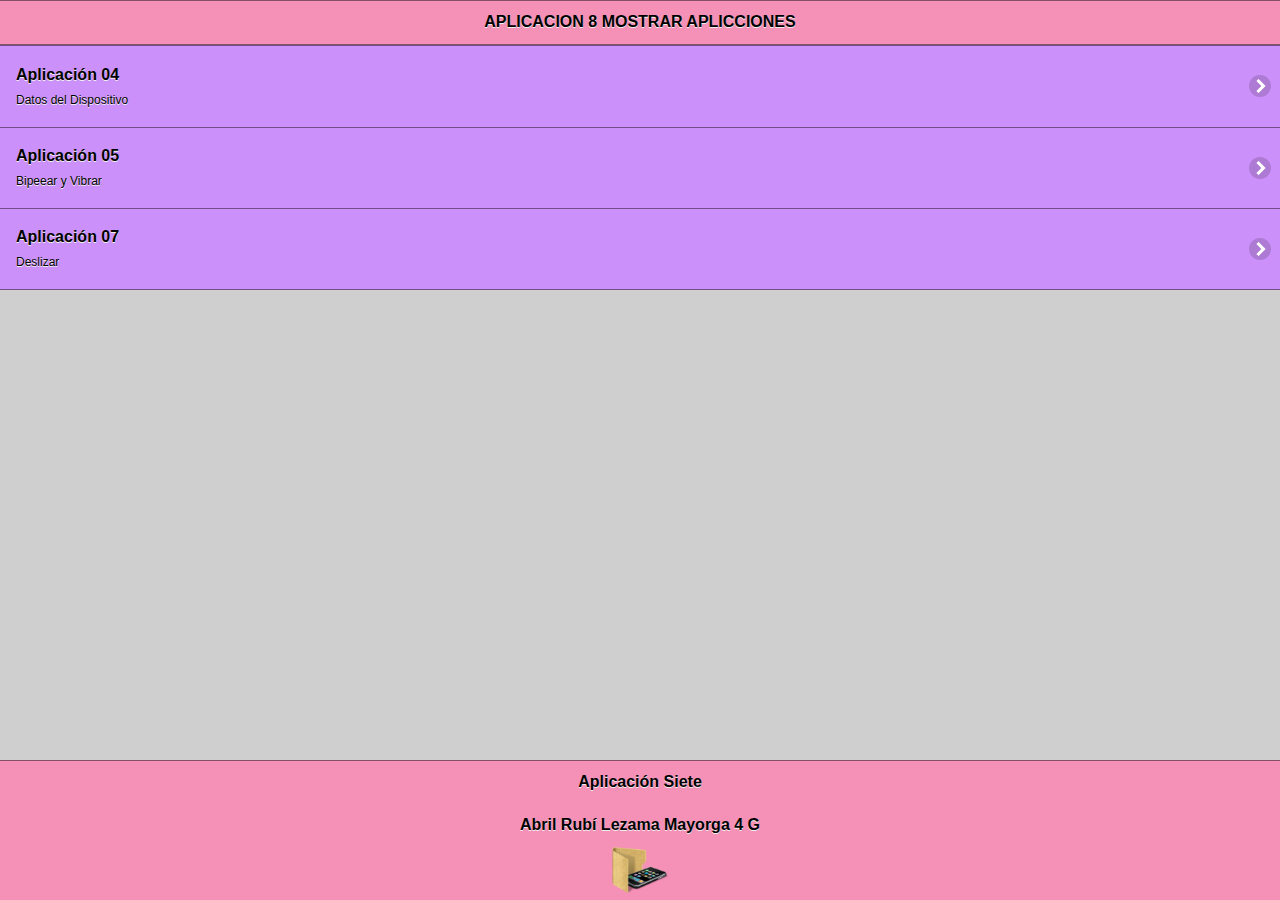
==== index.html @ c3a45da3 "1subida" ====
<!DOCTYPE html> 
<html>
<head>
<meta charset="utf-8">
<title>App8 Mostrar Apliaciones</title>

<!--grupo CSS-->
<link rel="stylesheet" href="css/tema-app8.min.css"/>
<link rel="stylesheet" href="css/jquery.mobile.icons-1.4.5.min.css"/>
<link rel="stylesheet" href="css/jquery.mobile.structure-1.4.5.min.css"/>

<!--grupo JavaScript-->
<script src="js/jquery-1.11.2.min.js"></script>
<script src="js/jquery.mobile-1.4.5.min.js"></script>
<script src="js/acciones.js" type="text/javascript"></script>

<script src="phonegap.js"></script><!-- necesario*/ -->

</head> 
<body> 
<div data-role="page" id="Principal" data-theme="b">
   <div data-role="header" data-add-back-btn="true" data-back-btn-text="Regresar" data-back-btn-theme="b">
   		<h1>APLICACION 8 MOSTRAR APLICCIONES </h1>
   </div>
   <div data-role="main" class="ui-content">
    <div>
       <ul data-role="listview" data-theme="b" class="ui-listview ui-group-theme-a">
         <li class="ui-first-child ui-last-child">
         <a href="index4.html" target="_self" class="ui-btn ui-btn-icon-right ui-icon-carat-r">
         <h2>Aplicación 04</h2>
         <p>Datos del Dispositivo</p>
         </a>
         </li>
         <li class="ui-first-child ui-last-child">
         <a href="index5.html" target="_self" class="ui-btn ui-btn-icon-right ui-icon-carat-r">
         <h2>Aplicación 05</h2>
         <p>Bipeear y Vibrar</p>
         </a>
         </li>
         <li class="ui-first-child ui-last-child">
         <a href="index7.html" target="_self" class="ui-btn ui-btn-icon-right ui-icon-carat-r">
         <h2>Aplicación 07</h2>
         <p>Deslizar</p>
         </a>
         </li>
       </ul>
    </div>
   </div>
   
    <div data-role="footer" align="center" data-theme="b" data-position="fixed">
  <h4>Aplicación Siete</h4>
      	<h4>Abril Rubí Lezama Mayorga 4 G </h4> 
       <img src="res/android/mdpi.png" width="56" height="46">
      </div>
   </div>
   
  
</body>
</html>
---- css/tema-app8.min.css ----
/*!
* jQuery Mobile 1.4.5
* Git HEAD hash: 68e55e78b292634d3991c795f06f5e37a512decc <> Date: Fri Oct 31 2014 17:33:30 UTC
* http://jquerymobile.com
*
* Copyright 2010, 2014 jQuery Foundation, Inc. and othercontributors
* Released under the MIT license.
* http://jquery.org/license
*
*/


/* Globals */
/* Font
-----------------------------------------------------------------------------------------------------------*/
html {
	font-size: 100%;
}
body,
input,
select,
textarea,
button,
.ui-btn {
	font-size: 1em;
	line-height: 1.3;
	 font-family: sans-serif /*{global-font-family}*/;
}
legend,
.ui-input-text input,
.ui-input-search input {
	color: inherit;
	text-shadow: inherit;
}
/* Form labels (overrides font-weight bold in bars, and mini font-size) */
.ui-mobile label,
div.ui-controlgroup-label {
	font-weight: normal;
	font-size: 16px;
}
/* Separators
-----------------------------------------------------------------------------------------------------------*/
/* Field contain separator (< 28em) */
.ui-field-contain {
	border-bottom-color: #828282;
	border-bottom-color: rgba(0,0,0,.15);
	border-bottom-width: 1px;
	border-bottom-style: solid;
}
/* Table opt-in classes: strokes between each row, and alternating row stripes */
/* Classes table-stroke and table-stripe are deprecated in 1.4. */
.table-stroke thead th,
.table-stripe thead th,
.table-stripe tbody tr:last-child {
	border-bottom: 1px solid #d6d6d6; /* non-RGBA fallback */
	border-bottom: 1px solid rgba(0,0,0,.1);
}
.table-stroke tbody th,
.table-stroke tbody td {
	border-bottom: 1px solid #e6e6e6; /* non-RGBA fallback  */
	border-bottom: 1px solid rgba(0,0,0,.05);
}
.table-stripe.table-stroke tbody tr:last-child th,
.table-stripe.table-stroke tbody tr:last-child td {
	border-bottom: 0;
}
.table-stripe tbody tr:nth-child(odd) td,
.table-stripe tbody tr:nth-child(odd) th {
	background-color: #eeeeee; /* non-RGBA fallback  */
	background-color: rgba(0,0,0,.04);
}
/* Buttons
-----------------------------------------------------------------------------------------------------------*/
.ui-btn,
label.ui-btn {
	font-weight: bold;
	border-width: 1px;
	border-style: solid;
}
.ui-btn {
	text-decoration: none !important;
}
.ui-btn-active {
	cursor: pointer;
}
/* Corner rounding
-----------------------------------------------------------------------------------------------------------*/
/* Class ui-btn-corner-all deprecated in 1.4 */
.ui-corner-all {
	-webkit-border-radius: .6em /*{global-radii-blocks}*/;
	border-radius: .6em /*{global-radii-blocks}*/;
}
/* Buttons */
.ui-btn-corner-all,
.ui-btn.ui-corner-all,
/* Slider track */
.ui-slider-track.ui-corner-all,
/* Flipswitch */
.ui-flipswitch.ui-corner-all,
/* Count bubble */
.ui-li-count {
	-webkit-border-radius: .3125em /*{global-radii-buttons}*/;
	border-radius: .3125em /*{global-radii-buttons}*/;
}
/* Icon-only buttons */
.ui-btn-icon-notext.ui-btn-corner-all,
.ui-btn-icon-notext.ui-corner-all {
	-webkit-border-radius: 1em;
	border-radius: 1em;
}
/* Radius clip workaround for cleaning up corner trapping */
.ui-btn-corner-all,
.ui-corner-all {
	-webkit-background-clip: padding;
	background-clip: padding-box;
}
/* Popup arrow */
.ui-popup.ui-corner-all > .ui-popup-arrow-guide {
	left: .6em /*{global-radii-blocks}*/;
	right: .6em /*{global-radii-blocks}*/;
	top: .6em /*{global-radii-blocks}*/;
	bottom: .6em /*{global-radii-blocks}*/;
}
/* Shadow
-----------------------------------------------------------------------------------------------------------*/
.ui-shadow {
	-webkit-box-shadow: 0 1px 3px /*{global-box-shadow-size}*/ rgba(0,0,0,.2) /*{global-box-shadow-color}*/;
	-moz-box-shadow: 0 1px 3px /*{global-box-shadow-size}*/ rgba(0,0,0,.2) /*{global-box-shadow-color}*/;
	box-shadow: 0 1px 3px /*{global-box-shadow-size}*/ rgba(0,0,0,.2) /*{global-box-shadow-color}*/;
}
.ui-shadow-inset {
	-webkit-box-shadow: inset 0 1px 3px /*{global-box-shadow-size}*/ rgba(0,0,0,.2) /*{global-box-shadow-color}*/;
	-moz-box-shadow: inset 0 1px 3px /*{global-box-shadow-size}*/ rgba(0,0,0,.2) /*{global-box-shadow-color}*/;
	box-shadow: inset 0 1px 3px /*{global-box-shadow-size}*/ rgba(0,0,0,.2) /*{global-box-shadow-color}*/;
}
.ui-overlay-shadow {
	-webkit-box-shadow: 0 0 12px 		rgba(0,0,0,.6);
	-moz-box-shadow: 0 0 12px 			rgba(0,0,0,.6);
	box-shadow: 0 0 12px 				rgba(0,0,0,.6);
}
/* Icons
-----------------------------------------------------------------------------------------------------------*/
.ui-btn-icon-left:after,
.ui-btn-icon-right:after,
.ui-btn-icon-top:after,
.ui-btn-icon-bottom:after,
.ui-btn-icon-notext:after {
	background-color: #666666 /*{global-icon-color}*/;
	background-color: rgba(0,0,0,.15) /*{global-icon-disc}*/;
	background-position: center center;
	background-repeat: no-repeat;
	-webkit-border-radius: 1em;
	border-radius: 1em;
}
/* Alt icons */
.ui-alt-icon.ui-btn:after,
.ui-alt-icon .ui-btn:after,
html .ui-alt-icon.ui-checkbox-off:after,
html .ui-alt-icon.ui-radio-off:after,
html .ui-alt-icon .ui-checkbox-off:after,
html .ui-alt-icon .ui-radio-off:after {
	background-color: #666666 /*{global-icon-color}*/;
	background-color: rgba(0,0,0,.15) /*{global-icon-disc}*/;
}
/* No disc */
.ui-nodisc-icon.ui-btn:after,
.ui-nodisc-icon .ui-btn:after {
	background-color: transparent;
}
/* Icon shadow */
.ui-shadow-icon.ui-btn:after,
.ui-shadow-icon .ui-btn:after {
	-webkit-box-shadow: 0 1px 0 rgba(255,255,255,.3) /*{global-icon-shadow}*/;
	-moz-box-shadow: 0 1px 0 rgba(255,255,255,.3) /*{global-icon-shadow}*/;
	box-shadow: 0 1px 0 rgba(255,255,255,.3) /*{global-icon-shadow}*/;
}
/* Checkbox and radio */
.ui-btn.ui-checkbox-off:after,
.ui-btn.ui-checkbox-on:after,
.ui-btn.ui-radio-off:after,
.ui-btn.ui-radio-on:after {
	display: block;
	width: 18px;
	height: 18px;
	margin: -9px 2px 0 2px;
}
.ui-checkbox-off:after,
.ui-btn.ui-radio-off:after {
	filter: Alpha(Opacity=30);
	opacity: .3;
}
.ui-btn.ui-checkbox-off:after,
.ui-btn.ui-checkbox-on:after {
	-webkit-border-radius: .1875em;
	border-radius: .1875em;
}
.ui-btn.ui-checkbox-off:after {
	background-color: #666;
	background-color: rgba(0,0,0,.3);
}
.ui-radio .ui-btn.ui-radio-on:after {
	background-image: none;
	background-color: #fff;
	width: 8px;
	height: 8px;
	border-width: 5px;
	border-style: solid; 
}
.ui-alt-icon.ui-btn.ui-radio-on:after,
.ui-alt-icon .ui-btn.ui-radio-on:after {
	background-color: #000;
}
/* Loader */
.ui-icon-loading {
	background: url("images/ajax-loader.gif");
	background-size: 2.875em 2.875em;
}.ui-bar-a,.ui-page-theme-a .ui-bar-inherit,html .ui-bar-a .ui-bar-inherit,html .ui-body-a .ui-bar-inherit,html body .ui-group-theme-a .ui-bar-inherit{background-color:#f591b6 ;border-color:#864f64 ;color:#000000 ;text-shadow:0  1px  0  #eeeeee ;font-weight:bold;}.ui-bar-a{border-width:1px;border-style:solid;}.ui-overlay-a,.ui-page-theme-a,.ui-page-theme-a .ui-panel-wrapper{background-color:#cfcfcf ;border-color:#cfcfcf ;color:#000000 ;text-shadow:0  1px  0  #eeeeee ;}.ui-body-a,.ui-page-theme-a .ui-body-inherit,html .ui-bar-a .ui-body-inherit,html .ui-body-a .ui-body-inherit,html body .ui-group-theme-a .ui-body-inherit,html .ui-panel-page-container-a{background-color:#fef4e8 ;border-color:#8b867f ;color:#000000 ;text-shadow:0  1px  0  #eeeeee ;}.ui-body-a{border-width:1px;border-style:solid;}.ui-page-theme-a a,html .ui-bar-a a,html .ui-body-a a,html body .ui-group-theme-a a{color:#3388cc ;font-weight:bold;}.ui-page-theme-a a:visited,html .ui-bar-a a:visited,html .ui-body-a a:visited,html body .ui-group-theme-a a:visited{   color:#3388cc ;}.ui-page-theme-a a:hover,html .ui-bar-a a:hover,html .ui-body-a a:hover,html body .ui-group-theme-a a:hover{color:#005599 ;}.ui-page-theme-a a:active,html .ui-bar-a a:active,html .ui-body-a a:active,html body .ui-group-theme-a a:active{color:#005599 ;}.ui-page-theme-a .ui-btn,html .ui-bar-a .ui-btn,html .ui-body-a .ui-btn,html body .ui-group-theme-a .ui-btn,html head + body .ui-btn.ui-btn-a,.ui-page-theme-a .ui-btn:visited,html .ui-bar-a .ui-btn:visited,html .ui-body-a .ui-btn:visited,html body .ui-group-theme-a .ui-btn:visited,html head + body .ui-btn.ui-btn-a:visited{background-color:#cc90fa ;border-color:#704f89 ;color:#000000 ;text-shadow:0  1px  0  #eeeeee ;}.ui-page-theme-a .ui-btn:hover,html .ui-bar-a .ui-btn:hover,html .ui-body-a .ui-btn:hover,html body .ui-group-theme-a .ui-btn:hover,html head + body .ui-btn.ui-btn-a:hover{background-color:#eaa5FF ;border-color:#805a8c ;color:#000000 ;text-shadow:0  1px  0  #eeeeee ;}.ui-page-theme-a .ui-btn:active,html .ui-bar-a .ui-btn:active,html .ui-body-a .ui-btn:active,html body .ui-group-theme-a .ui-btn:active,html head + body .ui-btn.ui-btn-a:active{background-color:#eaa5FF ;border-color:#805a8c ;color:#000000 ;text-shadow:0  1px  0  #eeeeee ;}.ui-page-theme-a .ui-btn.ui-btn-active,html .ui-bar-a .ui-btn.ui-btn-active,html .ui-body-a .ui-btn.ui-btn-active,html body .ui-group-theme-a .ui-btn.ui-btn-active,html head + body .ui-btn.ui-btn-a.ui-btn-active,.ui-page-theme-a .ui-checkbox-on:after,html .ui-bar-a .ui-checkbox-on:after,html .ui-body-a .ui-checkbox-on:after,html body .ui-group-theme-a .ui-checkbox-on:after,.ui-btn.ui-checkbox-on.ui-btn-a:after,.ui-page-theme-a .ui-flipswitch-active,html .ui-bar-a .ui-flipswitch-active,html .ui-body-a .ui-flipswitch-active,html body .ui-group-theme-a .ui-flipswitch-active,html body .ui-flipswitch.ui-bar-a.ui-flipswitch-active,.ui-page-theme-a .ui-slider-track .ui-btn-active,html .ui-bar-a .ui-slider-track .ui-btn-active,html .ui-body-a .ui-slider-track .ui-btn-active,html body .ui-group-theme-a .ui-slider-track .ui-btn-active,html body div.ui-slider-track.ui-body-a .ui-btn-active{background-color:#3388cc ;border-color:#3388cc ;color:#ffffff ;text-shadow:0  1px  0  #005599 ;}.ui-page-theme-a .ui-radio-on:after,html .ui-bar-a .ui-radio-on:after,html .ui-body-a .ui-radio-on:after,html body .ui-group-theme-a .ui-radio-on:after,.ui-btn.ui-radio-on.ui-btn-a:after{border-color:#3388cc ;}.ui-page-theme-a .ui-btn:focus,html .ui-bar-a .ui-btn:focus,html .ui-body-a .ui-btn:focus,html body .ui-group-theme-a .ui-btn:focus,html head + body .ui-btn.ui-btn-a:focus,.ui-page-theme-a .ui-focus,html .ui-bar-a .ui-focus,html .ui-body-a .ui-focus,html body .ui-group-theme-a .ui-focus,html head + body .ui-btn-a.ui-focus,html head + body .ui-body-a.ui-focus{-webkit-box-shadow:0 0 12px #3388cc ;-moz-box-shadow:0 0 12px #3388cc ;box-shadow:0 0 12px #3388cc ;}.ui-bar-b,.ui-page-theme-b .ui-bar-inherit,html .ui-bar-b .ui-bar-inherit,html .ui-body-b .ui-bar-inherit,html body .ui-group-theme-b .ui-bar-inherit{background-color:#f591b6 ;border-color:#864f64 ;color:#000000 ;text-shadow:0  1px  0  #eeeeee ;font-weight:bold;}.ui-bar-b{border-width:1px;border-style:solid;}.ui-overlay-b,.ui-page-theme-b,.ui-page-theme-b .ui-panel-wrapper{background-color:#cfcfcf ;border-color:#cfcfcf ;color:#000000 ;text-shadow:0  1px  0  #eeeeee ;}.ui-body-b,.ui-page-theme-b .ui-body-inherit,html .ui-bar-b .ui-body-inherit,html .ui-body-b .ui-body-inherit,html body .ui-group-theme-b .ui-body-inherit,html .ui-panel-page-container-b{background-color:#fef4e8 ;border-color:#8b867f ;color:#000000 ;text-shadow:0  1px  0  #eeeeee ;}.ui-body-b{border-width:1px;border-style:solid;}.ui-page-theme-b a,html .ui-bar-b a,html .ui-body-b a,html body .ui-group-theme-b a{color:#3388cc ;font-weight:bold;}.ui-page-theme-b a:visited,html .ui-bar-b a:visited,html .ui-body-b a:visited,html body .ui-group-theme-b a:visited{   color:#3388cc ;}.ui-page-theme-b a:hover,html .ui-bar-b a:hover,html .ui-body-b a:hover,html body .ui-group-theme-b a:hover{color:#005599 ;}.ui-page-theme-b a:active,html .ui-bar-b a:active,html .ui-body-b a:active,html body .ui-group-theme-b a:active{color:#005599 ;}.ui-page-theme-b .ui-btn,html .ui-bar-b .ui-btn,html .ui-body-b .ui-btn,html body .ui-group-theme-b .ui-btn,html head + body .ui-btn.ui-btn-b,.ui-page-theme-b .ui-btn:visited,html .ui-bar-b .ui-btn:visited,html .ui-body-b .ui-btn:visited,html body .ui-group-theme-b .ui-btn:visited,html head + body .ui-btn.ui-btn-b:visited{background-color:#cc90fa ;border-color:#704f89 ;color:#000000 ;text-shadow:0  1px  0  #eeeeee ;}.ui-page-theme-b .ui-btn:hover,html .ui-bar-b .ui-btn:hover,html .ui-body-b .ui-btn:hover,html body .ui-group-theme-b .ui-btn:hover,html head + body .ui-btn.ui-btn-b:hover{background-color:#eaa5FF ;border-color:#805a8c ;color:#000000 ;text-shadow:0  1px  0  #eeeeee ;}.ui-page-theme-b .ui-btn:active,html .ui-bar-b .ui-btn:active,html .ui-body-b .ui-btn:active,html body .ui-group-theme-b .ui-btn:active,html head + body .ui-btn.ui-btn-b:active{background-color:#eaa5FF ;border-color:#805a8c ;color:#000000 ;text-shadow:0  1px  0  #eeeeee ;}.ui-page-theme-b .ui-btn.ui-btn-active,html .ui-bar-b .ui-btn.ui-btn-active,html .ui-body-b .ui-btn.ui-btn-active,html body .ui-group-theme-b .ui-btn.ui-btn-active,html head + body .ui-btn.ui-btn-b.ui-btn-active,.ui-page-theme-b .ui-checkbox-on:after,html .ui-bar-b .ui-checkbox-on:after,html .ui-body-b .ui-checkbox-on:after,html body .ui-group-theme-b .ui-checkbox-on:after,.ui-btn.ui-checkbox-on.ui-btn-b:after,.ui-page-theme-b .ui-flipswitch-active,html .ui-bar-b .ui-flipswitch-active,html .ui-body-b .ui-flipswitch-active,html body .ui-group-theme-b .ui-flipswitch-active,html body .ui-flipswitch.ui-bar-b.ui-flipswitch-active,.ui-page-theme-b .ui-slider-track .ui-btn-active,html .ui-bar-b .ui-slider-track .ui-btn-active,html .ui-body-b .ui-slider-track .ui-btn-active,html body .ui-group-theme-b .ui-slider-track .ui-btn-active,html body div.ui-slider-track.ui-body-b .ui-btn-active{background-color:#3388cc ;border-color:#3388cc ;color:#ffffff ;text-shadow:0  1px  0  #005599 ;}.ui-page-theme-b .ui-radio-on:after,html .ui-bar-b .ui-radio-on:after,html .ui-body-b .ui-radio-on:after,html body .ui-group-theme-b .ui-radio-on:after,.ui-btn.ui-radio-on.ui-btn-b:after{border-color:#3388cc ;}.ui-page-theme-b .ui-btn:focus,html .ui-bar-b .ui-btn:focus,html .ui-body-b .ui-btn:focus,html body .ui-group-theme-b .ui-btn:focus,html head + body .ui-btn.ui-btn-b:focus,.ui-page-theme-b .ui-focus,html .ui-bar-b .ui-focus,html .ui-body-b .ui-focus,html body .ui-group-theme-b .ui-focus,html head + body .ui-btn-b.ui-focus,html head + body .ui-body-b.ui-focus{-webkit-box-shadow:0 0 12px #3388cc ;-moz-box-shadow:0 0 12px #3388cc ;box-shadow:0 0 12px #3388cc ;}.ui-bar-c,.ui-page-theme-c .ui-bar-inherit,html .ui-bar-c .ui-bar-inherit,html .ui-body-c .ui-bar-inherit,html body .ui-group-theme-c .ui-bar-inherit{background-color:#e9e9e9 ;border-color:#dddddd ;color:#333333 ;text-shadow:0  1px  0  #eeeeee ;font-weight:bold;}.ui-bar-c{border-width:1px;border-style:solid;}.ui-overlay-c,.ui-page-theme-c,.ui-page-theme-c .ui-panel-wrapper{background-color:#f9f9f9 ;border-color:#bbbbbb ;color:#333333 ;text-shadow:0  1px  0  #f3f3f3 ;}.ui-body-c,.ui-page-theme-c .ui-body-inherit,html .ui-bar-c .ui-body-inherit,html .ui-body-c .ui-body-inherit,html body .ui-group-theme-c .ui-body-inherit,html .ui-panel-page-container-c{background-color:#ffffff ;border-color:#dddddd ;color:#333333 ;text-shadow:0  1px  0  #f3f3f3 ;}.ui-body-c{border-width:1px;border-style:solid;}.ui-page-theme-c a,html .ui-bar-c a,html .ui-body-c a,html body .ui-group-theme-c a{color:#3388cc ;font-weight:bold;}.ui-page-theme-c a:visited,html .ui-bar-c a:visited,html .ui-body-c a:visited,html body .ui-group-theme-c a:visited{   color:#3388cc ;}.ui-page-theme-c a:hover,html .ui-bar-c a:hover,html .ui-body-c a:hover,html body .ui-group-theme-c a:hover{color:#005599 ;}.ui-page-theme-c a:active,html .ui-bar-c a:active,html .ui-body-c a:active,html body .ui-group-theme-c a:active{color:#005599 ;}.ui-page-theme-c .ui-btn,html .ui-bar-c .ui-btn,html .ui-body-c .ui-btn,html body .ui-group-theme-c .ui-btn,html head + body .ui-btn.ui-btn-c,.ui-page-theme-c .ui-btn:visited,html .ui-bar-c .ui-btn:visited,html .ui-body-c .ui-btn:visited,html body .ui-group-theme-c .ui-btn:visited,html head + body .ui-btn.ui-btn-c:visited{background-color:#f6f6f6 ;border-color:#dddddd ;color:#333333 ;text-shadow:0  1px  0  #f3f3f3 ;}.ui-page-theme-c .ui-btn:hover,html .ui-bar-c .ui-btn:hover,html .ui-body-c .ui-btn:hover,html body .ui-group-theme-c .ui-btn:hover,html head + body .ui-btn.ui-btn-c:hover{background-color:#ededed ;border-color:#dddddd ;color:#333333 ;text-shadow:0  1px  0  #f3f3f3 ;}.ui-page-theme-c .ui-btn:active,html .ui-bar-c .ui-btn:active,html .ui-body-c .ui-btn:active,html body .ui-group-theme-c .ui-btn:active,html head + body .ui-btn.ui-btn-c:active{background-color:#e8e8e8 ;border-color:#dddddd ;color:#333333 ;text-shadow:0  1px  0  #f3f3f3 ;}.ui-page-theme-c .ui-btn.ui-btn-active,html .ui-bar-c .ui-btn.ui-btn-active,html .ui-body-c .ui-btn.ui-btn-active,html body .ui-group-theme-c .ui-btn.ui-btn-active,html head + body .ui-btn.ui-btn-c.ui-btn-active,.ui-page-theme-c .ui-checkbox-on:after,html .ui-bar-c .ui-checkbox-on:after,html .ui-body-c .ui-checkbox-on:after,html body .ui-group-theme-c .ui-checkbox-on:after,.ui-btn.ui-checkbox-on.ui-btn-c:after,.ui-page-theme-c .ui-flipswitch-active,html .ui-bar-c .ui-flipswitch-active,html .ui-body-c .ui-flipswitch-active,html body .ui-group-theme-c .ui-flipswitch-active,html body .ui-flipswitch.ui-bar-c.ui-flipswitch-active,.ui-page-theme-c .ui-slider-track .ui-btn-active,html .ui-bar-c .ui-slider-track .ui-btn-active,html .ui-body-c .ui-slider-track .ui-btn-active,html body .ui-group-theme-c .ui-slider-track .ui-btn-active,html body div.ui-slider-track.ui-body-c .ui-btn-active{background-color:#3388cc ;border-color:#3388cc ;color:#ffffff ;text-shadow:0  1px  0  #005599 ;}.ui-page-theme-c .ui-radio-on:after,html .ui-bar-c .ui-radio-on:after,html .ui-body-c .ui-radio-on:after,html body .ui-group-theme-c .ui-radio-on:after,.ui-btn.ui-radio-on.ui-btn-c:after{border-color:#3388cc ;}.ui-page-theme-c .ui-btn:focus,html .ui-bar-c .ui-btn:focus,html .ui-body-c .ui-btn:focus,html body .ui-group-theme-c .ui-btn:focus,html head + body .ui-btn.ui-btn-c:focus,.ui-page-theme-c .ui-focus,html .ui-bar-c .ui-focus,html .ui-body-c .ui-focus,html body .ui-group-theme-c .ui-focus,html head + body .ui-btn-c.ui-focus,html head + body .ui-body-c.ui-focus{-webkit-box-shadow:0 0 12px #3388cc ;-moz-box-shadow:0 0 12px #3388cc ;box-shadow:0 0 12px #3388cc ;}.ui-disabled,.ui-state-disabled,button[disabled],.ui-select .ui-btn.ui-state-disabled{filter:Alpha(Opacity=30);opacity:.3;cursor:default !important;pointer-events:none;}.ui-btn:focus,.ui-btn.ui-focus{outline:0;}.ui-noboxshadow .ui-shadow,.ui-noboxshadow .ui-shadow-inset,.ui-noboxshadow .ui-overlay-shadow,.ui-noboxshadow .ui-shadow-icon.ui-btn:after,.ui-noboxshadow .ui-shadow-icon .ui-btn:after,.ui-noboxshadow .ui-focus,.ui-noboxshadow .ui-btn:focus,.ui-noboxshadow  input:focus,.ui-noboxshadow .ui-panel{-webkit-box-shadow:none !important;-moz-box-shadow:none !important;box-shadow:none !important;}.ui-noboxshadow .ui-btn:focus,.ui-noboxshadow .ui-focus{outline-width:1px;outline-style:auto;}
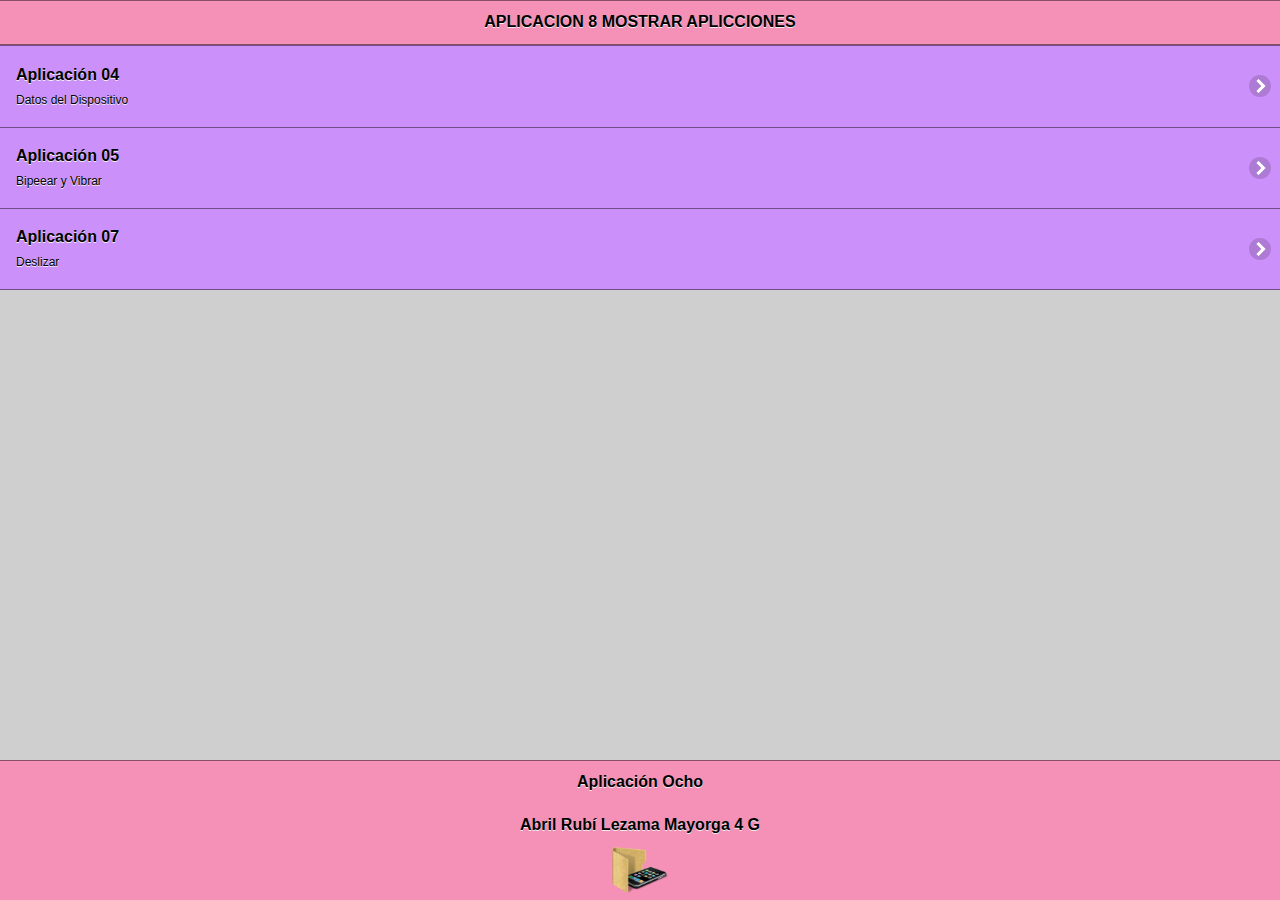
==== commit 7182bf60: "2subida" ====
--- a/index.html
+++ b/index.html
@@ -48,7 +48,7 @@
    </div>
    
     <div data-role="footer" align="center" data-theme="b" data-position="fixed">
-  <h4>Aplicación Siete</h4>
+  <h4>Aplicación Ocho</h4>
       	<h4>Abril Rubí Lezama Mayorga 4 G </h4> 
        <img src="res/android/mdpi.png" width="56" height="46">
       </div>
